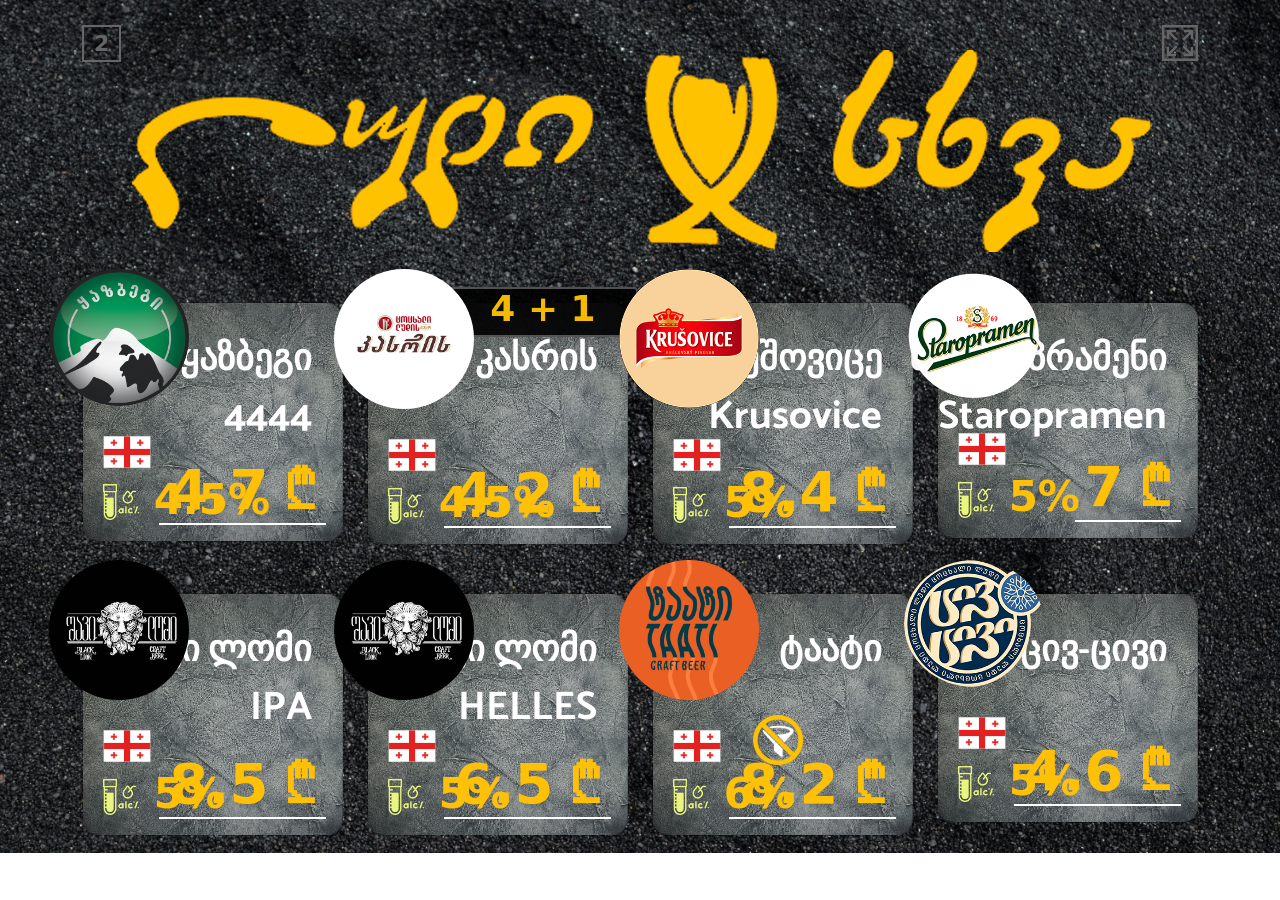
==== index.html @ b1af5152 "0.0.0.1" ====
<!DOCTYPE html>
<html lang="en">
<head>
    <meta charset="UTF-8">
    <meta name="viewport" content="width=device-width, initial-scale=1.0">
    <link rel="stylesheet" href="css/bootstrap.css">
    <link rel="stylesheet" href="css/style.css?v=0.0.0.5">
    <link rel="stylesheet" href="fonts/fonts.css?v=0.0.0.5">
    <link rel="icon" type="image/svg+xml" href="images/vite.svg">
    <title>Page 1</title>
</head>
<body>
    <div class="container">
        <a class="float-start pagination" href="/index2.html">
            2
        </a>
        <a class="float-end" id="fullscreenBtn">
            <svg height="36" xmlns="http://www.w3.org/2000/svg" viewBox="0 0 512 512">
                <path fill="#666" d="M0 0v512h512V0H0zm477.867 477.867H34.133V34.133h443.733v443.734z"/>
                <path fill="#666" d="M126.533 102.4h72.578V68.267H68.267v130.844H102.4v-72.573l96.022 96.02 24.134-24.135zM222.557 313.581l-24.135-24.136-96.022 96.022v-72.578H68.267v130.844h130.844V409.6h-72.573zM409.6 312.889v72.578l-96.022-96.023-24.134 24.134 96.018 96.022h-72.573v34.133h130.844V312.889zM312.889 68.267V102.4h72.578l-96.023 96.023 24.134 24.135 96.022-96.02v72.573h34.133V68.267z"/>
            </svg>
        </a>
        <div class="logo dcenter">
            <img class="logo" src="images/logo.png" alt="">
        </div>
        <div class="row">
            <div class="col-12 col-sm-6 col-lg-3 mb-5">
                <div class="card" id="card1">
                    <span class="position-absolute sale">
                        <span class="blink">
                            <b><!-- INPUT: Card1_Discount --><!-- END INPUT --></b>
                            <!-- INPUT: Card1_Promotion --><!-- END INPUT -->
                        </span>
                    </span>
                    <div class="card-body">
                        <img class="typeicon card-image-1" src="images/beerIcons/1.png" alt="">
                        <div id="cardStartBody1" class="visible">
                            <h1 class="card-text float-end text-white title-one top-35 right-30"><!-- INPUT: Card1_Title 1 -->ყაზბეგი<!-- END INPUT --></h1>
                            <h1 class="card-text float-end text-white title-two position-absolute top-90 right-30"><!-- INPUT: Card1_Title 2 -->4444<!-- END INPUT --></h1>
                            <div class="footer">
                                <span class="bloodtest"><img src="images/blood-test.png" alt=""> <!-- INPUT: Card1_Alcohol -->4.5<!-- END INPUT -->%</span>
                                <!-- <span class="filter"><img src="images/nofilter.png" alt=""></span> -->
                                <span class="country"><img src="images/flags/Geo.png" alt=""></span>
                                <h1 class="card-text float-end text-warning price"><!-- INPUT: Card1_Price -->4.7<!-- END INPUT --> ₾</h1>
                            </div>
                        </div>
                        <div class="costvalue dcenter hidden" id="cardEndBody1">მარაგი<br>ამოწურულია</div>
                    </div>
                </div>
            </div>
            <div class="col-12 col-sm-6 col-lg-3 mb-5">
                <div class="card" id="card2">
                    <span class="position-absolute sale">
                        <span class="blink">
                            <b><!-- INPUT: Card2_Discount --><!-- END INPUT --></b>
                            <!-- INPUT: Card2_Promotion -->4 + 1<!-- END INPUT -->
                        </span>
                    </span>
                    <div class="card-body">
                        <img class="typeicon card-image-2" src="images/beerIcons/2.png" alt="">
                        <div id="cardStartBody2" class="visible">
                            <h1 class="card-text float-end text-white title-one top-35 right-30"><!-- INPUT: Card2_Title 1 -->კასრის<!-- END INPUT --></h1>
                            <h1 class="card-text float-end text-white title-two position-absolute top-90 right-30"><!-- INPUT: Card2_Title 2 --><!-- END INPUT --></h1>
                            <div class="footer">
                                <span class="bloodtest"><img src="images/blood-test.png" alt=""> <!-- INPUT: Card2_Alcohol -->4.5<!-- END INPUT -->%</span>
                                <!-- <span class="filter"><img src="images/nofilter.png" alt=""></span> -->
                                <span class="country"><img src="images/flags/Geo.png" alt=""></span>
                                <h1 class="card-text float-end text-warning price"><!-- INPUT: Card2_Price -->4.2<!-- END INPUT --> ₾</h1>
                            </div>
                        </div>
                        <div class="costvalue dcenter hidden" id="cardEndBody2">მარაგი<br>ამოწურულია</div>
                    </div>
                </div>
            </div>
            <div class="col-12 col-sm-6 col-lg-3 mb-5">
                <div class="card" id="card3">
                    <span class="position-absolute sale">
                        <span class="blink">
                            <b><!-- INPUT: Card3_Discount --><!-- END INPUT --></b>
                            <!-- INPUT: Card3_Promotion --><!-- END INPUT -->
                        </span>
                    </span>
                    <div class="card-body">
                        <img class="typeicon card-image-3" src="images/beerIcons/3.png" alt="">
                        <div id="cardStartBody3" class="visible">
                            <h1 class="card-text float-end text-white title-one top-35 right-30"><!-- INPUT: Card3_Title 1 -->კრუშოვიცე<!-- END INPUT --></h1>
                            <h1 class="card-text float-end text-white title-two position-absolute top-90 right-30"><!-- INPUT: Card3_Title 2 -->Krusovice<!-- END INPUT --></h1>
                            <div class="footer">
                                <span class="bloodtest"><img src="images/blood-test.png" alt=""> <!-- INPUT: Card3_Alcohol -->5<!-- END INPUT -->%</span>
                                <!-- <span class="filter"><img src="images/nofilter.png" alt=""></span> -->
                                <span class="country"><img src="images/flags/Geo.png" alt=""></span>
                                <h1 class="card-text float-end text-warning price"><!-- INPUT: Card3_Price -->8.4<!-- END INPUT --> ₾</h1>
                            </div>
                        </div>
                        <div class="costvalue dcenter hidden" id="cardEndBody3">მარაგი<br>ამოწურულია</div>
                    </div>
                </div>
            </div>
            <div class="col-12 col-sm-6 col-lg-3 mb-5">
                <div class="card" id="card4">
                    <span class="position-absolute sale">
                        <span class="blink">
                            <b><!-- INPUT: Card4_Discount --><!-- END INPUT --></b>
                            <!-- INPUT: Card4_Promotion --><!-- END INPUT -->
                        </span>
                    </span>
                    <div class="card-body">
                        <img class="typeicon card-image-4" src="images/beerIcons/4.png" alt="">
                        <div id="cardStartBody4" class="visible">
                            <h1 class="card-text float-end text-white title-one top-35 right-30"><!-- INPUT: Card4_Title 1 -->სტაროპრამენი<!-- END INPUT --></h1>
                            <h1 class="card-text float-end text-white title-two position-absolute top-90 right-30"><!-- INPUT: Card4_Title 2 -->Staropramen<!-- END INPUT --></h1>
                            <div class="footer">
                                <span class="bloodtest"><img src="images/blood-test.png" alt=""> <!-- INPUT: Card4_Alcohol -->5<!-- END INPUT -->%</span>
                                <!-- <span class="filter"><img src="images/nofilter.png" alt=""></span> -->
                                <span class="country"><img src="images/flags/Geo.png" alt=""></span>
                                <h1 class="card-text float-end text-warning price"><!-- INPUT: Card4_Price -->7<!-- END INPUT --> ₾</h1>
                            </div>
                        </div>
                        <div class="costvalue dcenter hidden" id="cardEndBody4">მარაგი<br>ამოწურულია</div>
                    </div>
                </div>
            </div>
            <div class="col-12 col-sm-6 col-lg-3">
                <div class="card" id="card5">
                    <span class="position-absolute sale">
                        <span class="blink">
                            <b><!-- INPUT: Card5_Discount --><!-- END INPUT --></b>
                            <!-- INPUT: Card5_Promotion --><!-- END INPUT -->
                        </span>
                    </span>
                    <div class="card-body">
                        <img class="typeicon card-image-5" src="images/beerIcons/5.png" alt="">
                        <div id="cardStartBody5" class="visible">
                            <h1 class="card-text float-end text-white title-one top-35 right-30"><!-- INPUT: Card5_Title 1 -->შავი ლომი<!-- END INPUT --></h1>
                            <h1 class="card-text float-end text-white title-two position-absolute top-90 right-30"><!-- INPUT: Card5_Title 2 -->IPA<!-- END INPUT --></h1>
                            <div class="footer">
                                <span class="bloodtest"><img src="images/blood-test.png" alt=""> <!-- INPUT: Card5_Alcohol -->5<!-- END INPUT -->%</span>
                                <!-- <span class="filter"><img src="images/nofilter.png" alt=""></span> -->
                                <span class="country"><img src="images/flags/Geo.png" alt=""></span>
                                <h1 class="card-text float-end text-warning price"><!-- INPUT: Card5_Price -->8.5<!-- END INPUT --> ₾</h1>
                            </div>
                        </div>
                        <div class="costvalue dcenter hidden" id="cardEndBody5">მარაგი<br>ამოწურულია</div>
                    </div>
                </div>
            </div>
            <div class="col-12 col-sm-6 col-lg-3">
                <div class="card" id="card6">
                    <span class="position-absolute sale">
                        <span class="blink">
                            <b><!-- INPUT: Card6_Discount --><!-- END INPUT --></b>
                            <!-- INPUT: Card6_Promotion --><!-- END INPUT -->
                        </span>
                    </span>
                    <div class="card-body">
                        <img class="typeicon card-image-6" src="images/beerIcons/6.png" alt="">
                        <div id="cardStartBody6" class="visible">
                            <h1 class="card-text float-end text-white title-one top-35 right-30"><!-- INPUT: Card6_Title 1 -->შავი ლომი<!-- END INPUT --></h1>
                            <h1 class="card-text float-end text-white title-two position-absolute top-90 right-30"><!-- INPUT: Card6_Title 2 -->HELLES<!-- END INPUT --></h1>
                            <div class="footer">
                                <span class="bloodtest"><img src="images/blood-test.png" alt=""> <!-- INPUT: Card6_Alcohol -->5<!-- END INPUT -->%</span>
                                <!-- <span class="filter"><img src="images/nofilter.png" alt=""></span> -->
                                <span class="country"><img src="images/flags/Geo.png" alt=""></span>
                                <h1 class="card-text float-end text-warning price"><!-- INPUT: Card6_Price -->6.5<!-- END INPUT --> ₾</h1>
                            </div>
                        </div>
                        <div class="costvalue dcenter hidden" id="cardEndBody6">მარაგი<br>ამოწურულია</div>
                    </div>
                </div>
            </div>
            <div class="col-12 col-sm-6 col-lg-3">
                <div class="card" id="card7">
                    <span class="position-absolute sale">
                        <span class="blink">
                            <b><!-- INPUT: Card7_Discount --><!-- END INPUT --></b>
                            <!-- INPUT: Card7_Promotion --><!-- END INPUT -->
                        </span>
                    </span>
                    <div class="card-body">
                        <img class="typeicon card-image-7" src="images/beerIcons/7.png" alt="">
                        <div id="cardStartBody7" class="visible">
                            <h1 class="card-text float-end text-white title-one top-35 right-30"><!-- INPUT: Card7_Title 1 -->ტაატი<!-- END INPUT --></h1>
                            <h1 class="card-text float-end text-white title-two position-absolute top-90 right-30"><!-- INPUT: Card7_Title 2 --><!-- END INPUT --></h1>
                            <div class="footer">
                                <span class="bloodtest"><img src="images/blood-test.png" alt=""> <!-- INPUT: Card7_Alcohol -->6<!-- END INPUT -->%</span>
                                <span class="filter"><img src="images/nofilter.png" alt=""></span>
                                <span class="country"><img src="images/flags/Geo.png" alt=""></span>
                                <h1 class="card-text float-end text-warning price"><!-- INPUT: Card7_Price -->8.2<!-- END INPUT --> ₾</h1>
                            </div>
                        </div>
                        <div class="costvalue dcenter hidden" id="cardEndBody7">მარაგი<br>ამოწურულია</div>
                    </div>
                </div>
            </div>
            <div class="col-12 col-sm-6 col-lg-3">
                <div class="card" id="card8">
                    <span class="position-absolute sale">
                        <span class="blink">
                            <b><!-- INPUT: Card8_Discount --><!-- END INPUT --></b>
                            <!-- INPUT: Card8_Promotion --><!-- END INPUT -->
                        </span>
                    </span>
                    <div class="card-body">
                        <img class="typeicon card-image-8" src="images/beerIcons/8.png" alt="">
                        <div id="cardStartBody8" class="visible">
                            <h1 class="card-text float-end text-white title-one top-35 right-30"><!-- INPUT: Card8_Title 1 -->ცივ-ცივი<!-- END INPUT --></h1>
                            <h1 class="card-text float-end text-white title-two position-absolute top-90 right-30"><!-- INPUT: Card8_Title 2 --><!-- END INPUT --></h1>
                            <div class="footer">
                                <span class="bloodtest"><img src="images/blood-test.png" alt=""> <!-- INPUT: Card8_Alcohol -->5<!-- END INPUT -->%</span>
                                <!-- <span class="filter"><img src="images/nofilter.png" alt=""></span> -->
                                <span class="country"><img src="images/flags/Geo.png" alt=""></span>
                                <h1 class="card-text float-end text-warning price"><!-- INPUT: Card8_Price -->4.6<!-- END INPUT --> ₾</h1>
                            </div>
                        </div>
                        <div class="costvalue dcenter hidden" id="cardEndBody8">მარაგი<br>ამოწურულია</div>
                    </div>
                </div>
            </div>
        </div>
    </div>
    <script src="js/jquery-3.7.1.min.js"></script>
    <script src="js/bootstrap.min.js"></script>
    <script src="js/bootstrap.bundle.js"></script>
    <script src="js/main.js"></script>
</body>
</html>
---- css/style.css ----
body{
    width: 100%;
    height: 100%;
    margin: 0;
    padding: 0;
    background: no-repeat url("../images/bg.jpg");
    background-size: cover;
}
.bg-white{
    background: #fff;
}
.border-radius-10{
    border-radius: 10px !important;
}
.container{
    position: relative;
}

.dcenter{
    display: flex;
    align-items: center;
    justify-content: center;
}

.costvalue{
    position: relative;
    width: 100%;
    height: 69px;
    top: -90px;
    text-align: center;
    font-size: 40px;
    font-weight: 800;
    color: #fff;
    z-index: 1;
}

.typeicon{
    z-index: 2;
}

body:not(.admin-panel) .card {
    background: no-repeat url("../images/card-bg.jpg");
    background-size: cover;
    border-radius: 7%;
}

body:not(.admin-panel) .card-header,
body:not(.admin-panel) .card-body,
body:not(.admin-panel) .card-footer {
    border: none;
}

body:not(.admin-panel) .card-body {
    max-height: 270px;
    min-height: 200px;
}

body:not(.admin-panel) .card-footer {
    width: 100%;
}

.sale{
    left: 80px;
    height: 50px;
    line-height: 40px;
    min-width: 190px;
    width: auto;
    text-align: center;
    top: -16px;
    border: 2px solid rgb(255 255 255 / 30%);
    background: rgb(0 0 0 / 90%);
    color: #f4ba00;
    font-size: 36px;
    font-weight: 800;
    border-radius: 4px;
}


.bloodtest{
    position: absolute;
    bottom: 10px;
    left: 20px;
    color: rgb(255, 193, 7);
    font-size: 42px;
    font-weight: 800;
}

.bloodtest img{
    height: 36px;
}

.country img{
    position: absolute;
    bottom: 65px;
    left: 20px;
    height: 48px;
}
.filter img{
    position: absolute;
    bottom: 70px;
    left: 100px;
    height: 50px;
}

.typeicon {
    width: 140px;
    height: auto !important;
    position: relative;
    left: -50px;
    top: -50px;
    height: 150px;
    border-radius: 50%;
}

.price{
    border-bottom: 2px solid #fff;
    font-size: 56px;
    font-weight: 800;
    padding: 0px 10px;
    position: relative;
}

.title-one{
    position: absolute;
    font-size: 36px;
    font-family: Catamaran;
    font-weight: 600;
}

.title-two{
    font-family: Catamaran;
    font-weight: 600;
}

.top-10{top: 10px;}
.top-15{top: 10px;}
.top-20{top: 20px;}
.top-25{top: 25px;}
.top-30{top: 30px;}
.top-35{top: 35px;}
.top-40{top: 40px;}
.top-45{top: 45px;}
.top-50{top: 50px;}
.top-55{top: 55px;}
.top-60{top: 60px;}
.top-65{top: 65px;}
.top-70{top: 70px;}
.top-75{top: 75px;}
.top-80{top: 80px;}
.top-85{top: 85px;}
.top-90{top: 90px;}
.top-95{top: 95px;}
.right-10{right: 10px;}
.right-20{right: 20px;}
.right-30{right: 30px;}

.logo {
    margin-top: 90px;
    margin-bottom: 90px;
}

/* Для высоты экрана 1000 пикселей и ниже */
@media (min-height: 900px) {
    .logo {
        margin-top: 25px;
        margin-bottom: 25px;
    }
}

/* Для высоты экрана 1200 пикселей и ниже */
@media (min-height: 1000px) {
    .logo {
        margin-top: 50px;
        margin-bottom: 50px;
    }
}

/* Для высоты экрана 1400 пикселей и ниже */
@media (min-height: 1100px) {
    .logo {
        margin-top: 75px;
        margin-bottom: 75px;
    }
}

@media (min-width: 1400px) {
    .container{
        display: block;
        position: relative;
        width: 100%;
        max-width: 95%;
    }
}

.hidden {
    display: none;
}

.visible {
    display: block;
}

#fullscreenBtn {
    transition: transform 0.3s ease;
    cursor: pointer;
}

#fullscreenBtn:hover {
    transform: rotate(180deg);
}

.pagination{
    font-size: 22px;
    font-weight: 600;
    border: 2px solid #666;
    color: #666;
    text-decoration: none;
    padding: 0px 10px;
}
---- fonts/fonts.css ----
/* Catamaran Font */
@font-face {
    font-family: 'Catamaran';
    src: url('Catamaran-Regular.ttf') format('truetype');
    font-weight: 100;
    font-style: normal;
}
@font-face {
    font-family: 'Catamaran';
    src: url('Catamaran-Medium.ttf') format('truetype');
    font-weight: 400;
    font-style: normal;
}
@font-face {
    font-family: 'Catamaran';
    src: url('Catamaran-Bold.ttf') format('truetype');
    font-weight: 600;
    font-style: normal;
}

/* Comfortaa Font */
@font-face {
    font-family: 'Comfortaa';
    src: url('Comfortaa-Regular.ttf') format('truetype');
    font-weight: 100;
    font-style: normal;
}
@font-face {
    font-family: 'Comfortaa';
    src: url('Comfortaa-Medium.ttf') format('truetype');
    font-weight: 400;
    font-style: normal;
}
@font-face {
    font-family: 'Comfortaa';
    src: url('Comfortaa-Bold.ttf') format('truetype');
    font-weight: 600;
    font-style: normal;
}

/* FiraMono Font */
@font-face {
    font-family: 'FiraMono';
    src: url('FiraMono-Regular.ttf') format('truetype');
    font-weight: 100;
    font-style: normal;
}
@font-face {
    font-family: 'FiraMono';
    src: url('FiraMono-Medium.ttf') format('truetype');
    font-weight: 400;
    font-style: normal;
}
@font-face {
    font-family: 'FiraMono';
    src: url('FiraMono-Bold.ttf') format('truetype');
    font-weight: 600;
    font-style: normal;
}

/* mariamx Font */
@font-face {
    font-family: 'mariamx';
    src: url('mariamx.otf') format('opentype');
    font-weight: normal;
    font-style: normal;
}
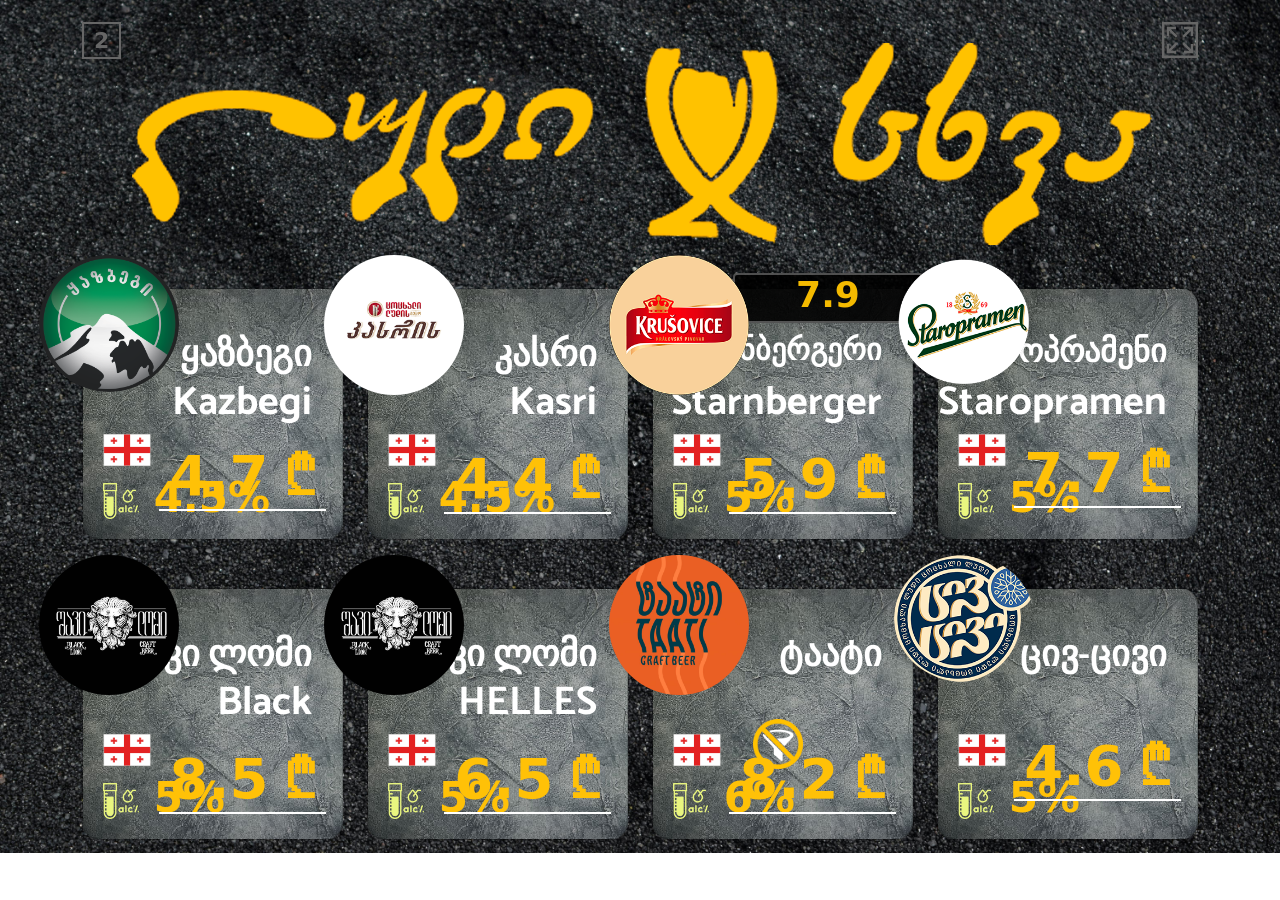
==== commit 27eeb876: "0.0.0.4" ====
--- a/index.html
+++ b/index.html
@@ -36,7 +36,7 @@
                         <img class="typeicon card-image-1" src="images/beerIcons/1.png" alt="">
                         <div id="cardStartBody1" class="visible">
                             <h1 class="card-text float-end text-white title-one top-35 right-30"><!-- INPUT: Card1_Title 1 -->ყაზბეგი<!-- END INPUT --></h1>
-                            <h1 class="card-text float-end text-white title-two position-absolute top-90 right-30"><!-- INPUT: Card1_Title 2 -->4444<!-- END INPUT --></h1>
+                            <h1 class="card-text float-end text-white title-two position-absolute top-90 right-30"><!-- INPUT: Card1_Title 2 -->Kazbegi<!-- END INPUT --></h1>
                             <div class="footer">
                                 <span class="bloodtest"><img src="images/blood-test.png" alt=""> <!-- INPUT: Card1_Alcohol -->4.5<!-- END INPUT -->%</span>
                                 <!-- <span class="filter"><img src="images/nofilter.png" alt=""></span> -->
@@ -53,19 +53,19 @@
                     <span class="position-absolute sale">
                         <span class="blink">
                             <b><!-- INPUT: Card2_Discount --><!-- END INPUT --></b>
-                            <!-- INPUT: Card2_Promotion -->4 + 1<!-- END INPUT -->
+                            <!-- INPUT: Card2_Promotion --><!-- END INPUT -->
                         </span>
                     </span>
                     <div class="card-body">
                         <img class="typeicon card-image-2" src="images/beerIcons/2.png" alt="">
                         <div id="cardStartBody2" class="visible">
-                            <h1 class="card-text float-end text-white title-one top-35 right-30"><!-- INPUT: Card2_Title 1 -->კასრის<!-- END INPUT --></h1>
-                            <h1 class="card-text float-end text-white title-two position-absolute top-90 right-30"><!-- INPUT: Card2_Title 2 --><!-- END INPUT --></h1>
+                            <h1 class="card-text float-end text-white title-one top-35 right-30"><!-- INPUT: Card2_Title 1 -->კასრი<!-- END INPUT --></h1>
+                            <h1 class="card-text float-end text-white title-two position-absolute top-90 right-30"><!-- INPUT: Card2_Title 2 -->Kasri<!-- END INPUT --></h1>
                             <div class="footer">
                                 <span class="bloodtest"><img src="images/blood-test.png" alt=""> <!-- INPUT: Card2_Alcohol -->4.5<!-- END INPUT -->%</span>
                                 <!-- <span class="filter"><img src="images/nofilter.png" alt=""></span> -->
                                 <span class="country"><img src="images/flags/Geo.png" alt=""></span>
-                                <h1 class="card-text float-end text-warning price"><!-- INPUT: Card2_Price -->4.2<!-- END INPUT --> ₾</h1>
+                                <h1 class="card-text float-end text-warning price"><!-- INPUT: Card2_Price -->4.4<!-- END INPUT --> ₾</h1>
                             </div>
                         </div>
                         <div class="costvalue dcenter hidden" id="cardEndBody2">მარაგი<br>ამოწურულია</div>
@@ -77,19 +77,19 @@
                     <span class="position-absolute sale">
                         <span class="blink">
                             <b><!-- INPUT: Card3_Discount --><!-- END INPUT --></b>
-                            <!-- INPUT: Card3_Promotion --><!-- END INPUT -->
+                            <!-- INPUT: Card3_Promotion -->7.9<!-- END INPUT -->
                         </span>
                     </span>
                     <div class="card-body">
                         <img class="typeicon card-image-3" src="images/beerIcons/3.png" alt="">
                         <div id="cardStartBody3" class="visible">
-                            <h1 class="card-text float-end text-white title-one top-35 right-30"><!-- INPUT: Card3_Title 1 -->კრუშოვიცე<!-- END INPUT --></h1>
-                            <h1 class="card-text float-end text-white title-two position-absolute top-90 right-30"><!-- INPUT: Card3_Title 2 -->Krusovice<!-- END INPUT --></h1>
+                            <h1 class="card-text float-end text-white title-one top-35 right-30 title-30"><!-- INPUT: Card3_Title 1 -->შტარნბერგერი<!-- END INPUT --></h1>
+                            <h1 class="card-text float-end text-white title-two position-absolute top-90 right-30"><!-- INPUT: Card3_Title 2 -->Starnberger<!-- END INPUT --></h1>
                             <div class="footer">
                                 <span class="bloodtest"><img src="images/blood-test.png" alt=""> <!-- INPUT: Card3_Alcohol -->5<!-- END INPUT -->%</span>
                                 <!-- <span class="filter"><img src="images/nofilter.png" alt=""></span> -->
                                 <span class="country"><img src="images/flags/Geo.png" alt=""></span>
-                                <h1 class="card-text float-end text-warning price"><!-- INPUT: Card3_Price -->8.4<!-- END INPUT --> ₾</h1>
+                                <h1 class="card-text float-end text-warning price"><!-- INPUT: Card3_Price -->5.9<!-- END INPUT --> ₾</h1>
                             </div>
                         </div>
                         <div class="costvalue dcenter hidden" id="cardEndBody3">მარაგი<br>ამოწურულია</div>
@@ -107,13 +107,13 @@
                     <div class="card-body">
                         <img class="typeicon card-image-4" src="images/beerIcons/4.png" alt="">
                         <div id="cardStartBody4" class="visible">
-                            <h1 class="card-text float-end text-white title-one top-35 right-30"><!-- INPUT: Card4_Title 1 -->სტაროპრამენი<!-- END INPUT --></h1>
+                            <h1 class="card-text float-end text-white title-one top-35 right-30 title-32"><!-- INPUT: Card4_Title 1 -->სტაროპრამენი<!-- END INPUT --></h1>
                             <h1 class="card-text float-end text-white title-two position-absolute top-90 right-30"><!-- INPUT: Card4_Title 2 -->Staropramen<!-- END INPUT --></h1>
                             <div class="footer">
                                 <span class="bloodtest"><img src="images/blood-test.png" alt=""> <!-- INPUT: Card4_Alcohol -->5<!-- END INPUT -->%</span>
                                 <!-- <span class="filter"><img src="images/nofilter.png" alt=""></span> -->
                                 <span class="country"><img src="images/flags/Geo.png" alt=""></span>
-                                <h1 class="card-text float-end text-warning price"><!-- INPUT: Card4_Price -->7<!-- END INPUT --> ₾</h1>
+                                <h1 class="card-text float-end text-warning price"><!-- INPUT: Card4_Price -->7.7<!-- END INPUT --> ₾</h1>
                             </div>
                         </div>
                         <div class="costvalue dcenter hidden" id="cardEndBody4">მარაგი<br>ამოწურულია</div>
@@ -132,7 +132,7 @@
                         <img class="typeicon card-image-5" src="images/beerIcons/5.png" alt="">
                         <div id="cardStartBody5" class="visible">
                             <h1 class="card-text float-end text-white title-one top-35 right-30"><!-- INPUT: Card5_Title 1 -->შავი ლომი<!-- END INPUT --></h1>
-                            <h1 class="card-text float-end text-white title-two position-absolute top-90 right-30"><!-- INPUT: Card5_Title 2 -->IPA<!-- END INPUT --></h1>
+                            <h1 class="card-text float-end text-white title-two position-absolute top-90 right-30"><!-- INPUT: Card5_Title 2 -->Black<!-- END INPUT --></h1>
                             <div class="footer">
                                 <span class="bloodtest"><img src="images/blood-test.png" alt=""> <!-- INPUT: Card5_Alcohol -->5<!-- END INPUT -->%</span>
                                 <!-- <span class="filter"><img src="images/nofilter.png" alt=""></span> -->
--- a/css/style.css
+++ b/css/style.css
@@ -52,7 +52,7 @@
 
 body:not(.admin-panel) .card-body {
     max-height: 270px;
-    min-height: 200px;
+    min-height: 250px;
 }
 
 body:not(.admin-panel) .card-footer {
@@ -106,7 +106,7 @@
     width: 140px;
     height: auto !important;
     position: relative;
-    left: -50px;
+    left: -60px;
     top: -50px;
     height: 150px;
     border-radius: 50%;
@@ -125,7 +125,12 @@
     font-size: 36px;
     font-family: Catamaran;
     font-weight: 600;
-}
+    margin-top: 10px;
+}
+
+.title-34{font-size: 34px;}
+.title-32{font-size: 32px;}
+.title-30{font-size: 30px;}
 
 .title-two{
     font-family: Catamaran;
@@ -155,15 +160,15 @@
 .right-30{right: 30px;}
 
 .logo {
-    margin-top: 90px;
-    margin-bottom: 90px;
+    margin-top: 3%;
+    margin-bottom: 3%;
 }
 
 /* Для высоты экрана 1000 пикселей и ниже */
 @media (min-height: 900px) {
     .logo {
-        margin-top: 25px;
-        margin-bottom: 25px;
+        margin-top: 2%;
+        margin-bottom: 2%;
     }
 }
 
